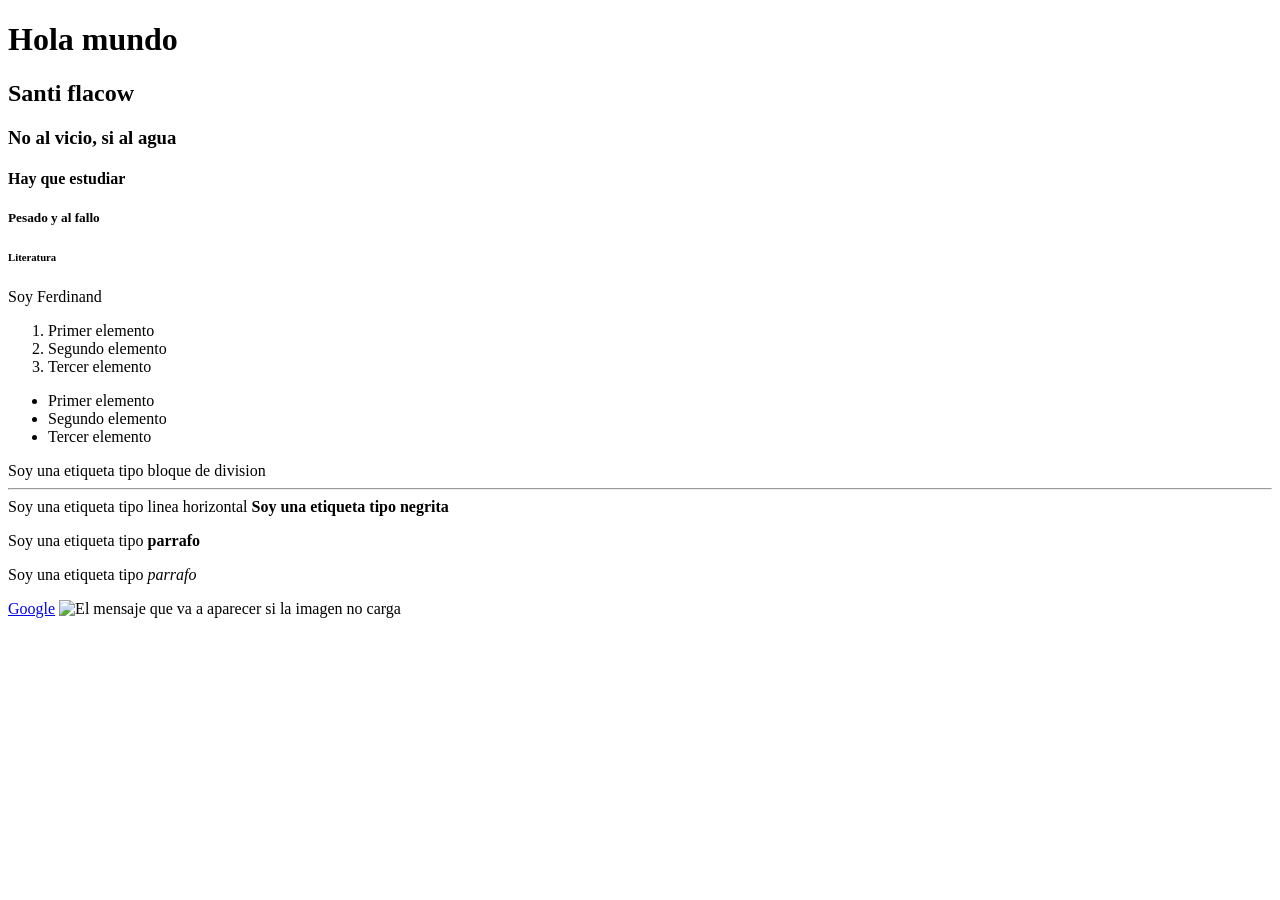
==== HTML/index.html @ 4c703bef "HTML" ====
<!DOCTYPE html>
<html lang="es">
    <head>
        <meta charset="UTF-8">
        <title>Mi primera pagina</title>
    </head>
    <body>
        <h1>Hola mundo</h1>
        <h2>Santi flacow</h2>
        <h3>No al vicio, si al agua</h3>
        <h4>Hay que estudiar</h4>
        <h5>Pesado y al fallo</h5>
        <h6>Literatura</h6>
        <p>Soy Ferdinand</p>
        <ol>
            <li>Primer elemento</li>
            <li>Segundo elemento</li>
            <li>Tercer elemento</li>
        </ol>
        
        <ul>
            <li>Primer elemento</li>
            <li>Segundo elemento</li>
            <li>Tercer elemento</li>
        </ul>

        <div>Soy una etiqueta tipo bloque de division</div>
        <hr> <span>Soy una etiqueta tipo linea horizontal</span>
        <strong>Soy una etiqueta tipo negrita</strong>
        <p>Soy una etiqueta tipo <strong> parrafo </strong></p>
        <p>Soy una etiqueta tipo <em> parrafo </em></p>
        <a href="https://www.google.com">Google</a>
        <img src="https://media.licdn.com/dms/image/v2/C4E03AQGmF8OHMkGPOQ/profile-displayphoto-shrink_200_200/profile-displayphoto-shrink_200_200/0/1556829642988?e=2147483647&v=beta&t=sAzvPT75r0yHby-gG6GBWuyYpbsplMLInxNSnJswfeA" 
        alt="El mensaje que va a aparecer si la imagen no carga">
    </body>
</html>
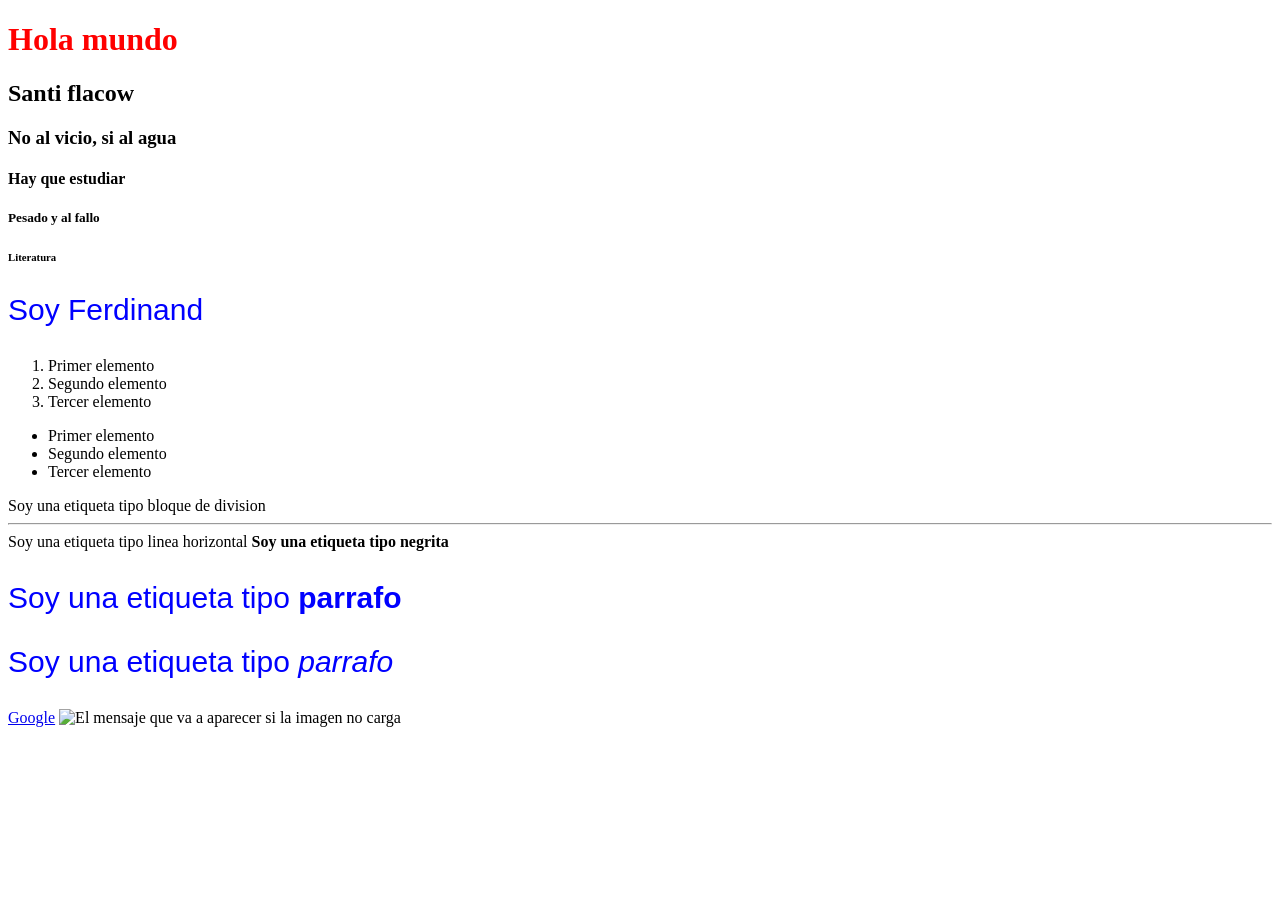
==== commit b1423a61: "Taller en clase de html y css" ====
--- a/HTML/index.html
+++ b/HTML/index.html
@@ -3,6 +3,7 @@
     <head>
         <meta charset="UTF-8">
         <title>Mi primera pagina</title>
+        <link rel="stylesheet" href="index.css" >
     </head>
     <body>
         <h1>Hola mundo</h1>
--- a/HTML/index.css
+++ b/HTML/index.css
@@ -0,0 +1,9 @@
+h1 {
+    color: red;
+}
+
+p {
+    color: blue;
+    font-size: 30px;
+    font-family: Arial, Helvetica, sans-serif;
+}
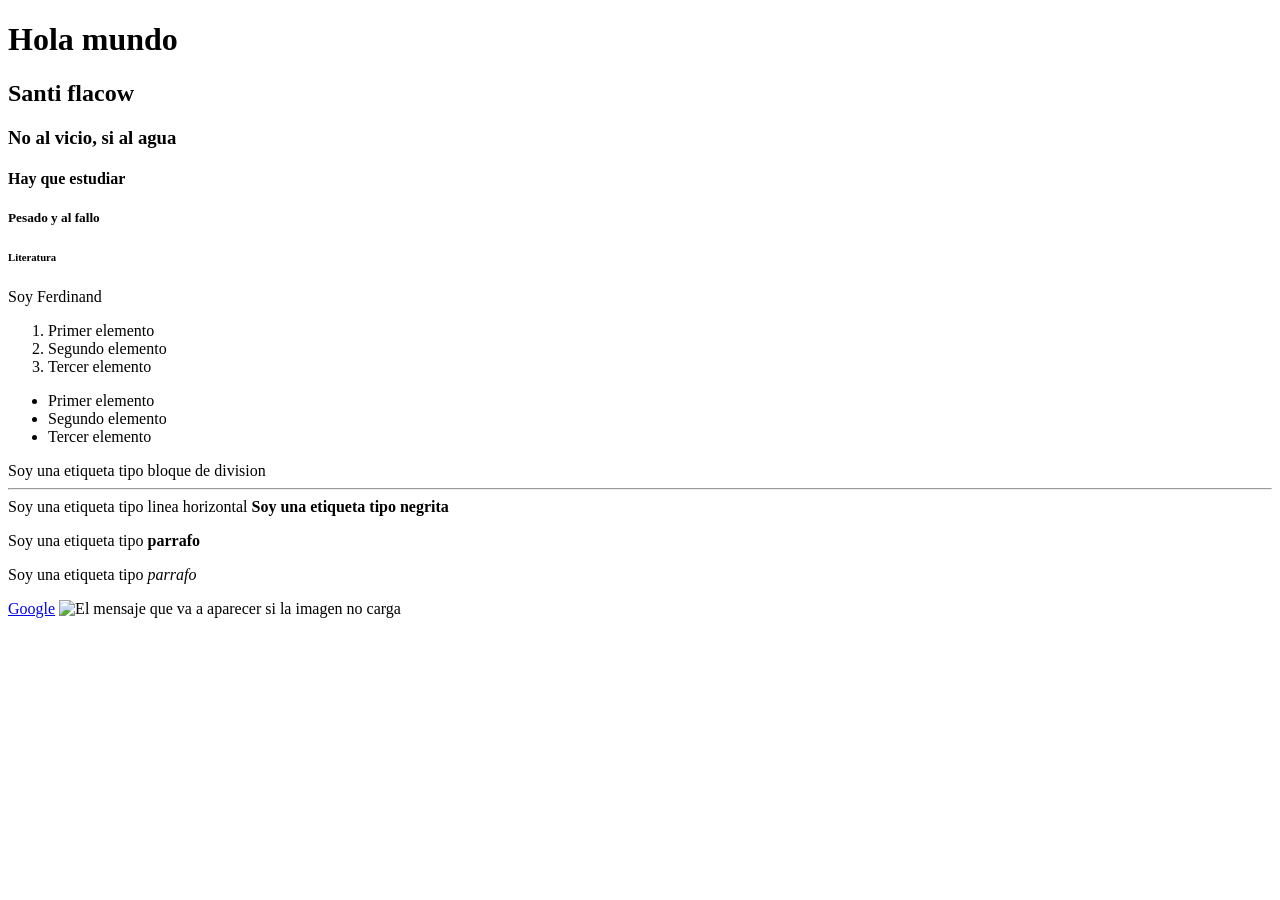
==== commit b7767c00: "html y css intermedio" ====
--- a/HTML/index.html
+++ b/HTML/index.html
@@ -3,7 +3,7 @@
     <head>
         <meta charset="UTF-8">
         <title>Mi primera pagina</title>
-        <link rel="stylesheet" href="index.css" >
+            
     </head>
     <body>
         <h1>Hola mundo</h1>
